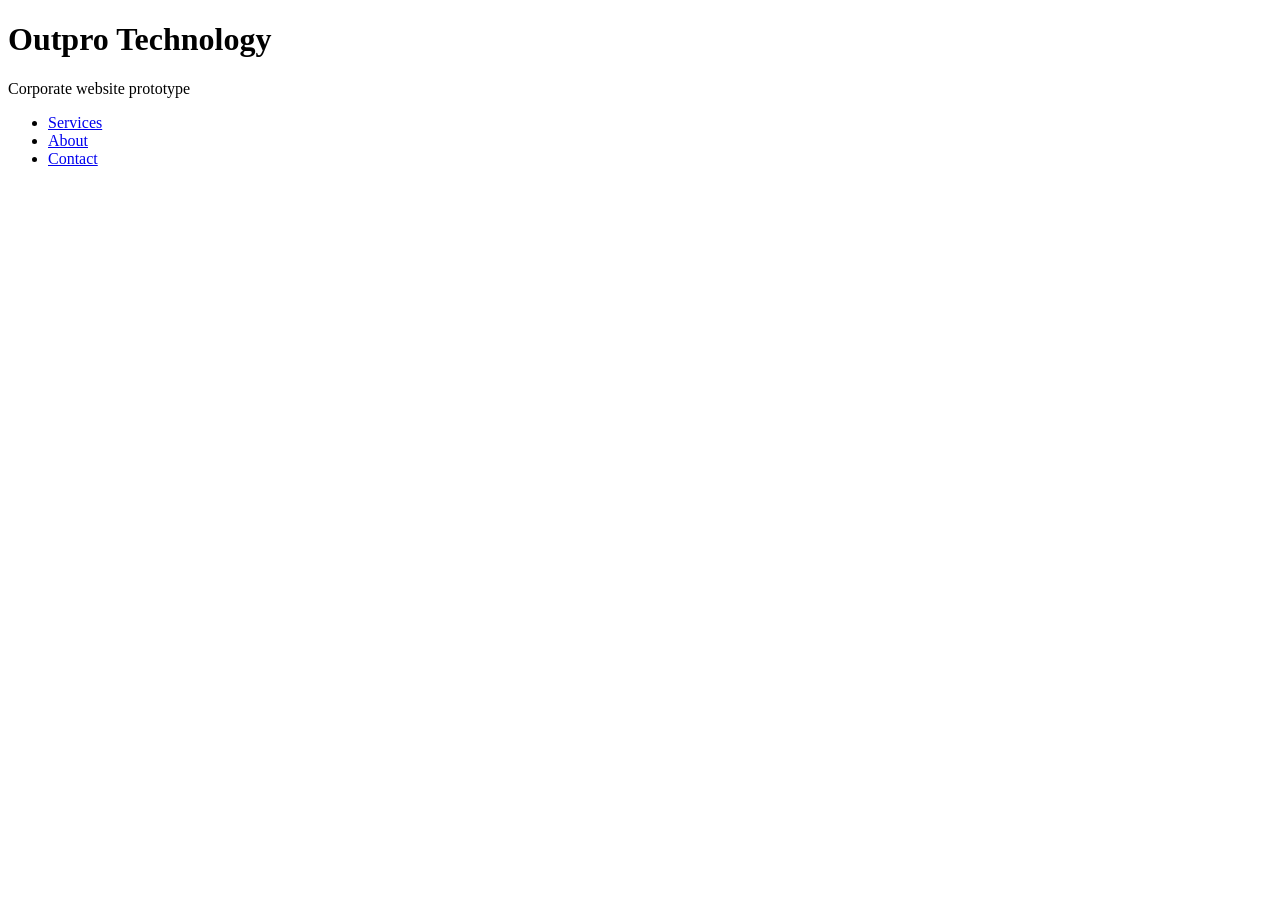
==== public/index.html @ 67efc056 "Release version: 0.1.1 : Configured n working on server" ====
<!DOCTYPE html>
<html>
<head>
	<meta name="generator" content="Hugo 0.123.7"><script src="/livereload.js?mindelay=10&amp;v=2&amp;port=1313&amp;path=livereload" data-no-instant defer></script>
<meta charset="UTF-8">
<title>Outpro Technology</title>
</head>

<body>

<h1>Outpro Technology</h1>

<p>Corporate website prototype</p>

<ul>
<li><a href="/en/services/">Services</a></li>
<li><a href="/en/about/">About</a></li>
<li><a href="/en/contact/">Contact</a></li>
</ul>

</body>
</html>
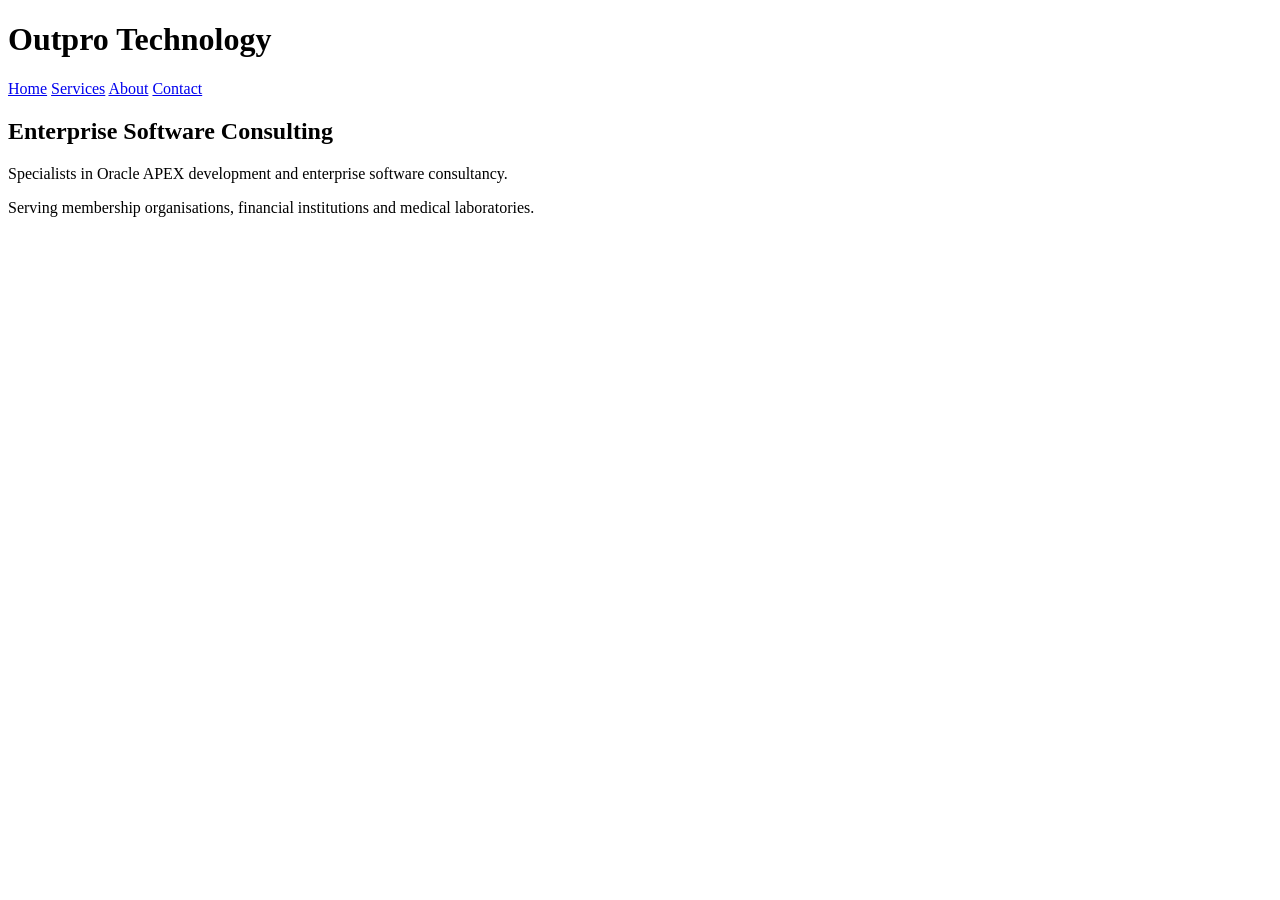
==== commit 5e43ca53: "Implement Hugo base layout system" ====
--- a/public/index.html
+++ b/public/index.html
@@ -1,22 +1,59 @@
 <!DOCTYPE html>
-<html>
+<html lang="en">
+
 <head>
 	<meta name="generator" content="Hugo 0.123.7"><script src="/livereload.js?mindelay=10&amp;v=2&amp;port=1313&amp;path=livereload" data-no-instant defer></script>
+
 <meta charset="UTF-8">
-<title>Outpro Technology</title>
+<meta name="viewport" content="width=device-width,initial-scale=1">
+
+<title>Outpro Technology | Outpro Technology</title>
+
+<link rel="stylesheet" href="/css/style.css">
+
 </head>
 
 <body>
 
+<header>
+
 <h1>Outpro Technology</h1>
 
-<p>Corporate website prototype</p>
+<nav>
 
-<ul>
-<li><a href="/en/services/">Services</a></li>
-<li><a href="/en/about/">About</a></li>
-<li><a href="/en/contact/">Contact</a></li>
-</ul>
+<a href="/en/">Home</a>
+
+<a href="/en/services/">Services</a>
+
+<a href="/en/about/">About</a>
+
+<a href="/en/contact/">Contact</a>
+
+</nav>
+
+</header>
+
+<main>
+
+
+
+<div class="hero">
+
+<h2>Enterprise Software Consulting</h2>
+
+<p>
+Specialists in Oracle APEX development and enterprise software consultancy.
+</p>
+
+<p>
+Serving membership organisations, financial institutions and medical laboratories.
+</p>
+
+</div>
+
+
+
+</main>
 
 </body>
 </html>
